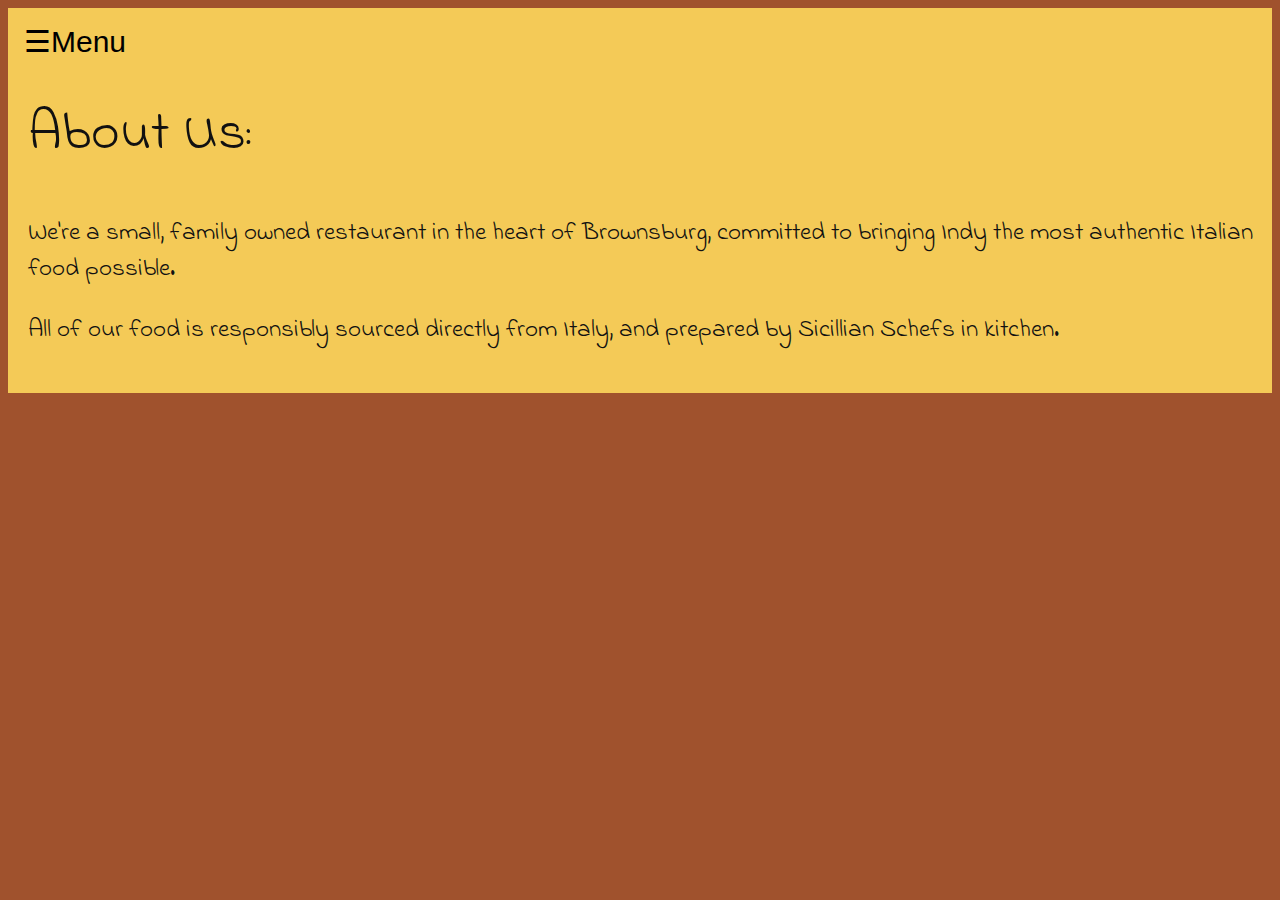
==== HTML/About.html @ 6d844950 "text change on ABOUT" ====
<!DOCTYPE html>
<html>
<style>
body {
    font-family: "Lato", sans-serif;
    transition: background-color .5s;
}

.sidenav {
    height: 100%;
    width: 0;
    position: fixed;
    z-index: 1;
    top: 0;
    left: 0;
    background-color: #111;
    overflow-x: hidden;
    transition: 0.5s;
    padding-top: 60px;
}

.sidenav a {
    padding: 8px 8px 8px 32px;
    text-decoration: none;
    font-size: 25px;
    color: #818181;
    display: block;
    transition: 0.3s;
}

.sidenav a:hover, .offcanvas a:focus{
    color: #f1f1f1;
}
.sidenav b {
    padding: 8px 8px 8px 32px;
    text-decoration: none;
    font-size: 35px;
    color: #818181;
    display: block;
    transition: 0.3s;
}
.sidenav b:hover, .offcanvas b:focus{
    color: #f1f1f1;
}

.sidenav .closebtn {
    position: absolute;
    top: 0;
    right: 25px;
    font-size: 36px;
    margin-left: 50px;
}

#main {
    transition: margin-left .5s;
    padding: 16px;
}

@media screen and (max-height: 450px) {
  .sidenav {padding-top: 15px;}
  .sidenav a {font-size: 18px;}
}
</style>
<head>
	<link rel="stylesheet" href="../css/styleAbout.css"/>
	<link href="https://fonts.googleapis.com/css?family=Indie+Flower" rel="stylesheet" type="text/css">
	<title>The Vineyard</title>
	<body style="background-color: sienna">

<meta name="viewport" content="width=device-width">
		
</head>
<body>

<header>

<div id="mySidenav" class="sidenav">
  <a href="javascript:void(0)" class="closebtn" onclick="closeNav()">&times;</a>
  <a href="../index.html"><u><i>Home</i></u></a>
  <a href="#">About</a>
  <a href="Contact.html">Contact</a>
  <a href="Countdown.html">Countdown</a>
  <a href="Map.html">Map</a>
  <a href="Menu.html">Menu</a>
  <a href="Reservations.html">Reservations</a>
</div>

<div id="main">
  <span style="font-size:30px;cursor:pointer" onclick="openNav()">&#9776;Menu</span>
</div>

<script>
function openNav() {
    document.getElementById("mySidenav").style.width = "250px";
}

function closeNav() {
    document.getElementById("mySidenav").style.width = "0";
}
</script>
<h1>About Us:</h1>
<h2>
We're a small, family owned restaurant in the heart of Brownsburg, committed to bringing Indy the most authentic Italian food possible.<p>All of our food is responsibly sourced directly from Italy, and prepared by Sicillian Schefs in kitchen.</p>
</h2>
</header>
</body>
</html>
---- css/styleAbout.css ----
h1 {
font-family:"Indie Flower";
font-weight:normal;
font-size: 55px;
text-align: left;
color: #111;
width: 100%;
margin: 0;
padding: 20px;
}
h2 {
font-family:"Indie Flower";
font-weight:normal;
font-size: 25px;
text-align: left;
color: #111;
width: 100%;
margin: 0;
padding: 20px;
}
h3 {
font-family:"Indie Flower";
font-weight:bold;
font-size: 25px;
text-align: left;
color: #111;
width: 100%;
margin: 0;
padding: 20px;
}
header{
background-color: rgb(244, 202, 87);
}
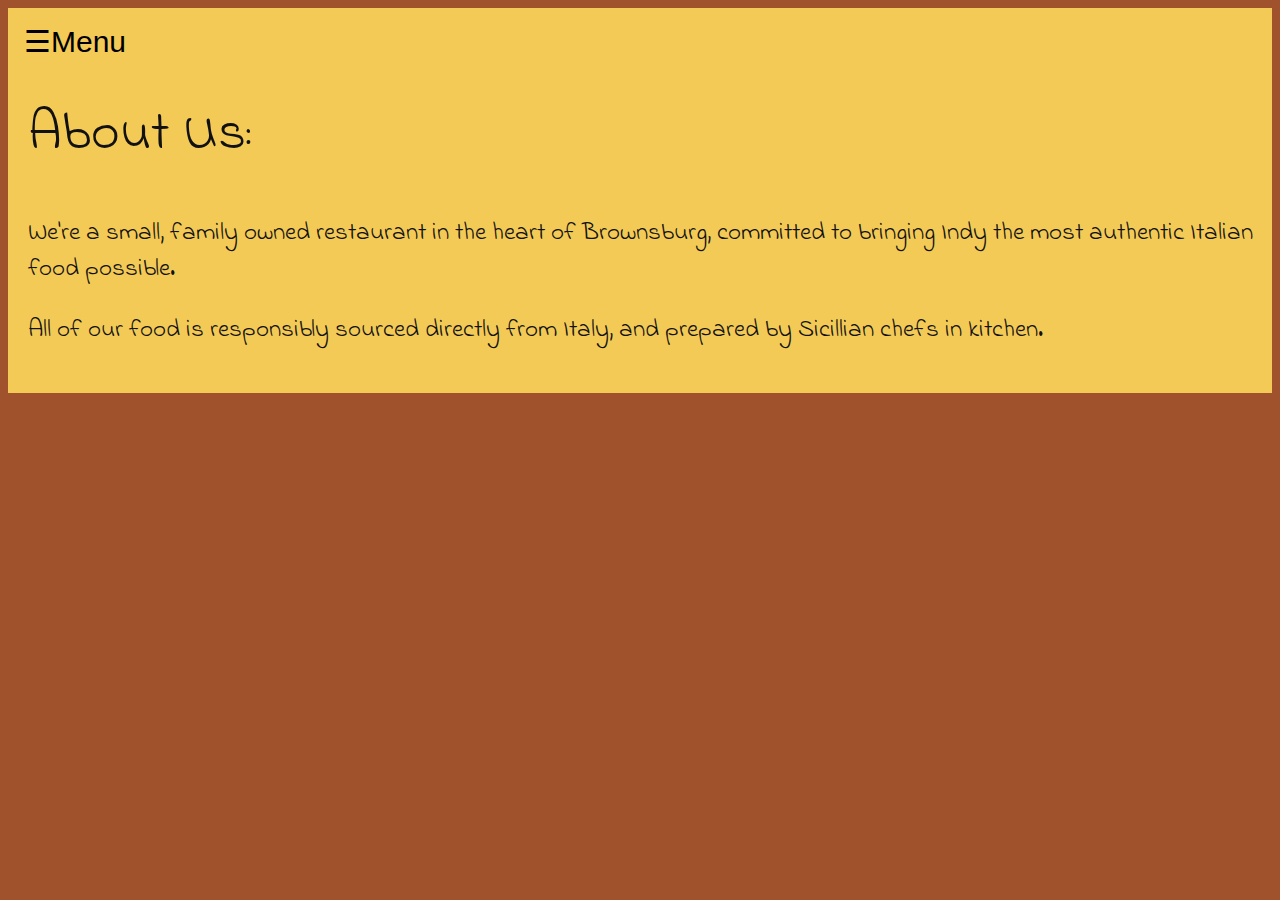
==== commit f72e3b20: "text change" ====
--- a/HTML/About.html
+++ b/HTML/About.html
@@ -100,7 +100,7 @@
 </script>
 <h1>About Us:</h1>
 <h2>
-We're a small, family owned restaurant in the heart of Brownsburg, committed to bringing Indy the most authentic Italian food possible.<p>All of our food is responsibly sourced directly from Italy, and prepared by Sicillian Schefs in kitchen.</p>
+We're a small, family owned restaurant in the heart of Brownsburg, committed to bringing Indy the most authentic Italian food possible.<p>All of our food is responsibly sourced directly from Italy, and prepared by Sicillian chefs in kitchen.</p>
 </h2>
 </header>
 </body>
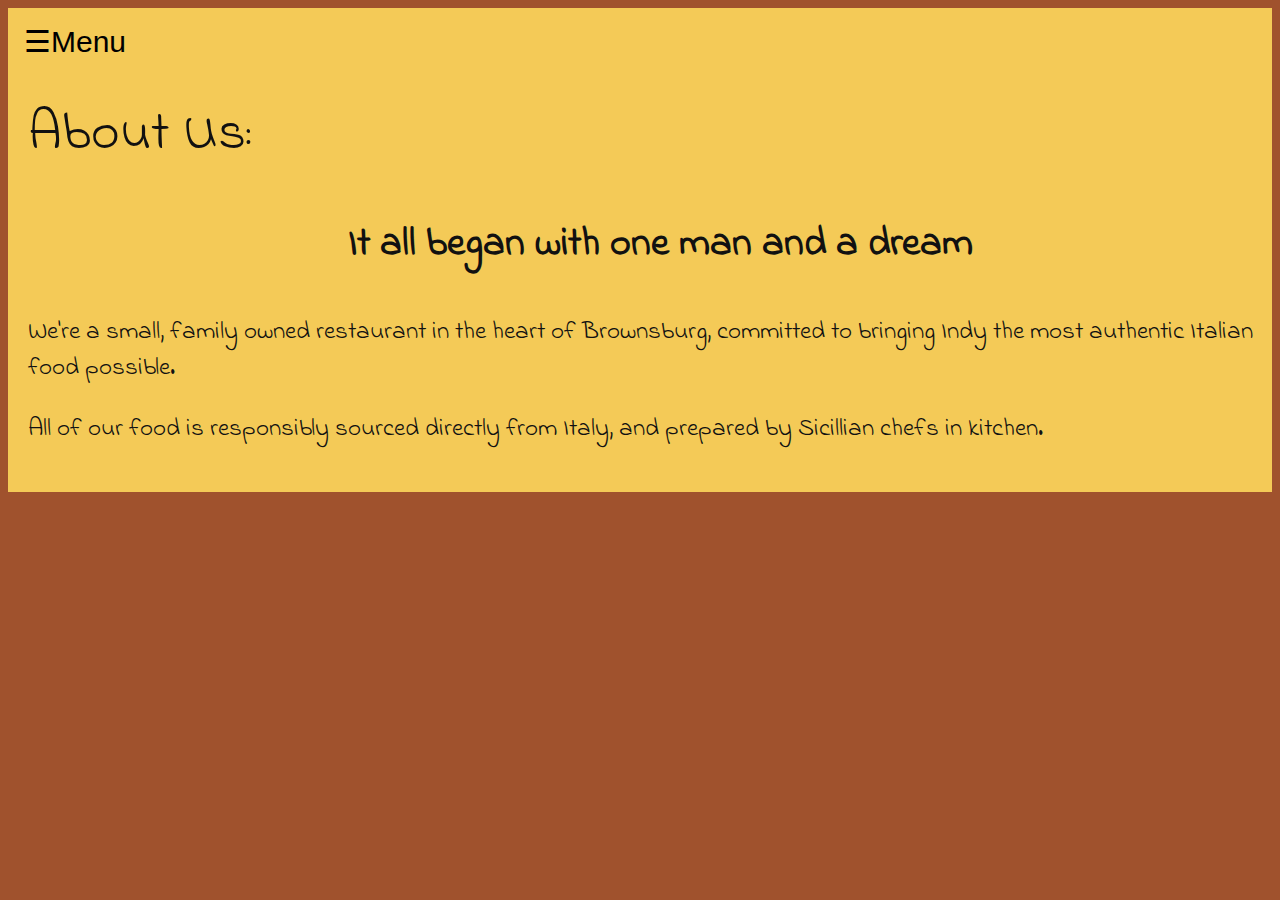
==== commit dce32f29: "text again" ====
--- a/HTML/About.html
+++ b/HTML/About.html
@@ -99,6 +99,7 @@
 }
 </script>
 <h1>About Us:</h1>
+<h3>It all began with one man and a dream</h3>
 <h2>
 We're a small, family owned restaurant in the heart of Brownsburg, committed to bringing Indy the most authentic Italian food possible.<p>All of our food is responsibly sourced directly from Italy, and prepared by Sicillian chefs in kitchen.</p>
 </h2>
--- a/css/styleAbout.css
+++ b/css/styleAbout.css
@@ -21,8 +21,8 @@
 h3 {
 font-family:"Indie Flower";
 font-weight:bold;
-font-size: 25px;
-text-align: left;
+font-size: 40px;
+text-align: center;
 color: #111;
 width: 100%;
 margin: 0;
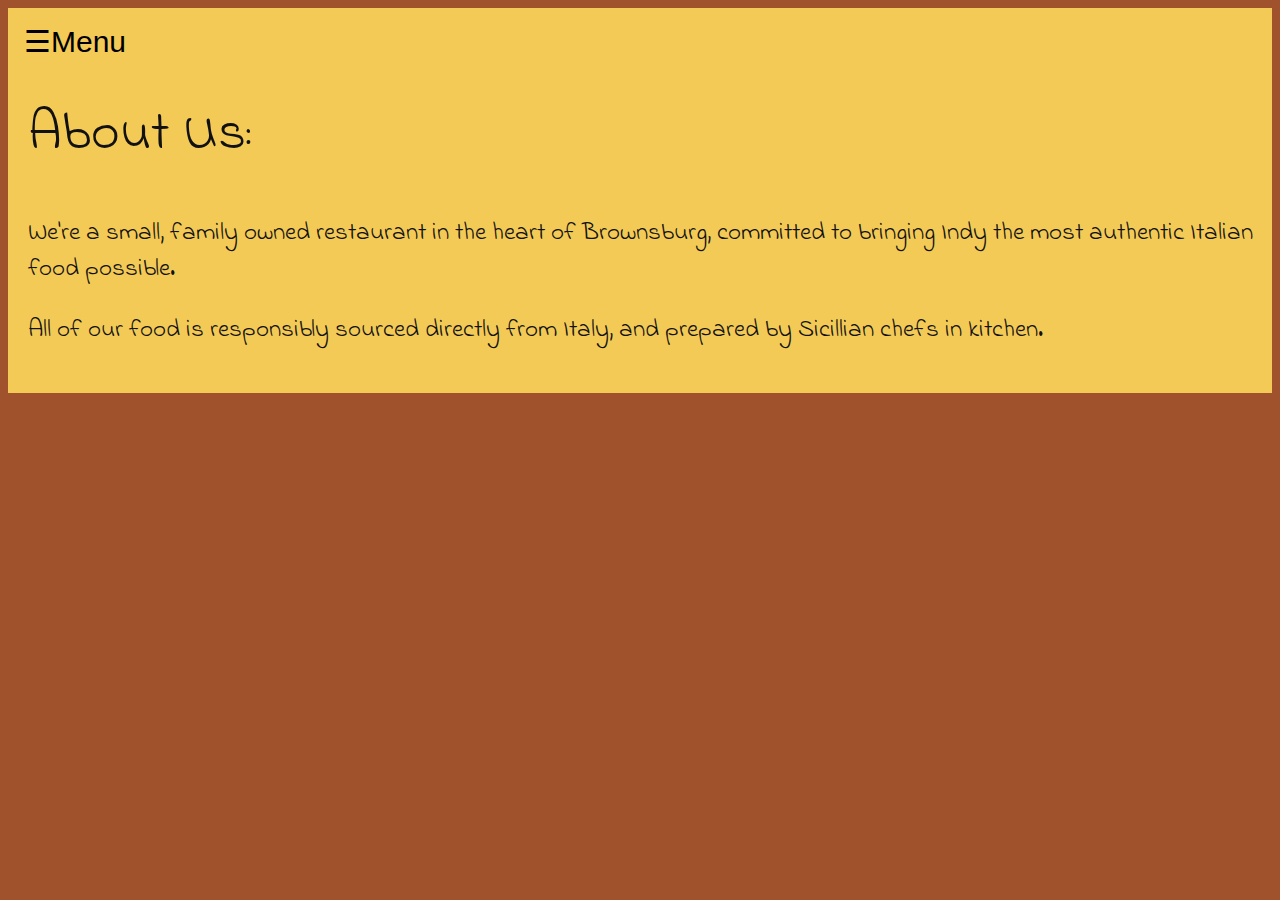
==== commit 04c6c901: "revert" ====
--- a/HTML/About.html
+++ b/HTML/About.html
@@ -99,7 +99,6 @@
 }
 </script>
 <h1>About Us:</h1>
-<h3>It all began with one man and a dream</h3>
 <h2>
 We're a small, family owned restaurant in the heart of Brownsburg, committed to bringing Indy the most authentic Italian food possible.<p>All of our food is responsibly sourced directly from Italy, and prepared by Sicillian chefs in kitchen.</p>
 </h2>
--- a/css/styleAbout.css
+++ b/css/styleAbout.css
@@ -18,16 +18,6 @@
 margin: 0;
 padding: 20px;
 }
-h3 {
-font-family:"Indie Flower";
-font-weight:bold;
-font-size: 40px;
-text-align: center;
-color: #111;
-width: 100%;
-margin: 0;
-padding: 20px;
-}
 header{
 background-color: rgb(244, 202, 87);
 }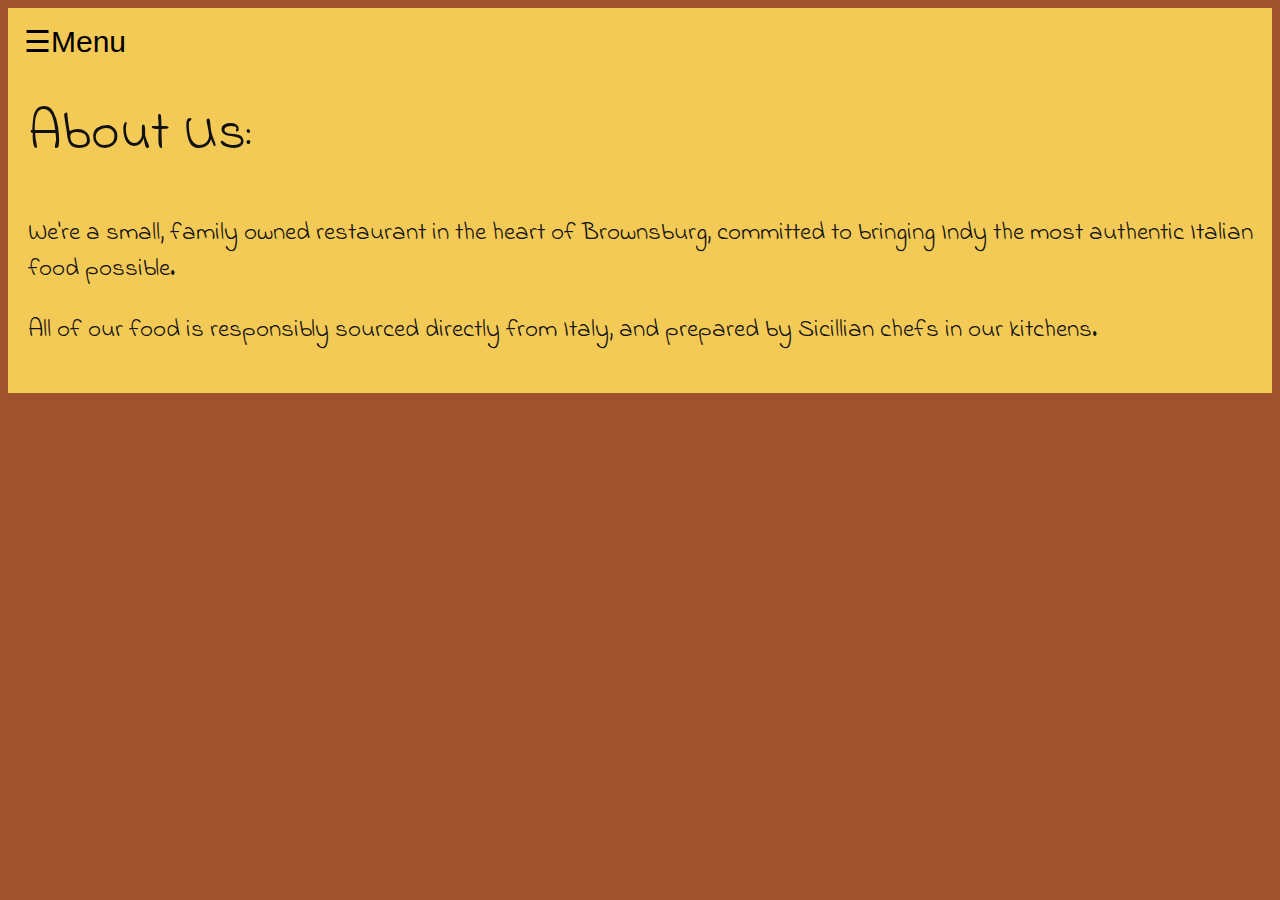
==== commit 94f280dd: "test clarificatioon" ====
--- a/HTML/About.html
+++ b/HTML/About.html
@@ -100,7 +100,7 @@
 </script>
 <h1>About Us:</h1>
 <h2>
-We're a small, family owned restaurant in the heart of Brownsburg, committed to bringing Indy the most authentic Italian food possible.<p>All of our food is responsibly sourced directly from Italy, and prepared by Sicillian chefs in kitchen.</p>
+We're a small, family owned restaurant in the heart of Brownsburg, committed to bringing Indy the most authentic Italian food possible.<p>All of our food is responsibly sourced directly from Italy, and prepared by Sicillian chefs in our kitchens.</p>
 </h2>
 </header>
 </body>
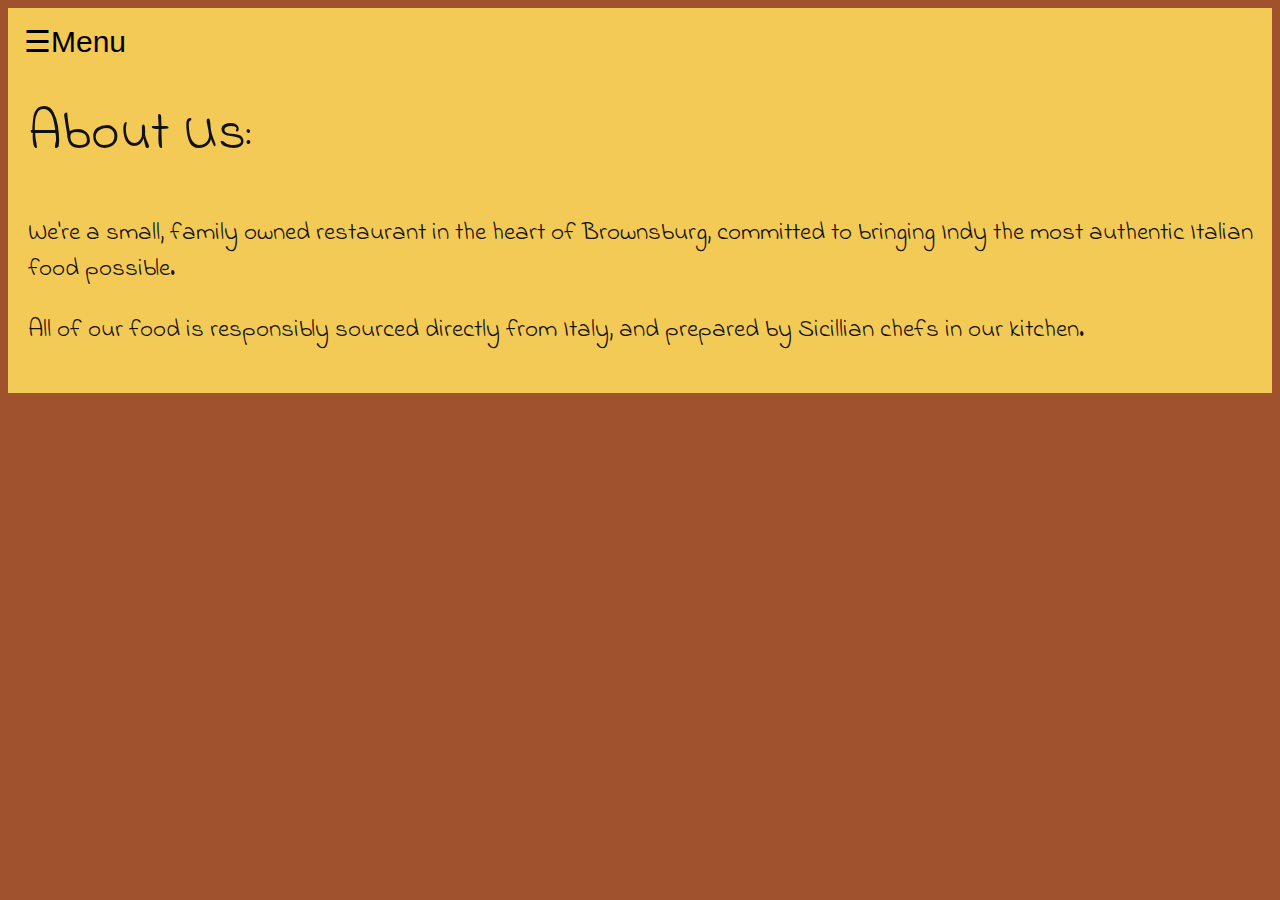
==== commit 16d752f6: "quita la s" ====
--- a/HTML/About.html
+++ b/HTML/About.html
@@ -100,7 +100,7 @@
 </script>
 <h1>About Us:</h1>
 <h2>
-We're a small, family owned restaurant in the heart of Brownsburg, committed to bringing Indy the most authentic Italian food possible.<p>All of our food is responsibly sourced directly from Italy, and prepared by Sicillian chefs in our kitchens.</p>
+We're a small, family owned restaurant in the heart of Brownsburg, committed to bringing Indy the most authentic Italian food possible.<p>All of our food is responsibly sourced directly from Italy, and prepared by Sicillian chefs in our kitchen.</p>
 </h2>
 </header>
 </body>
